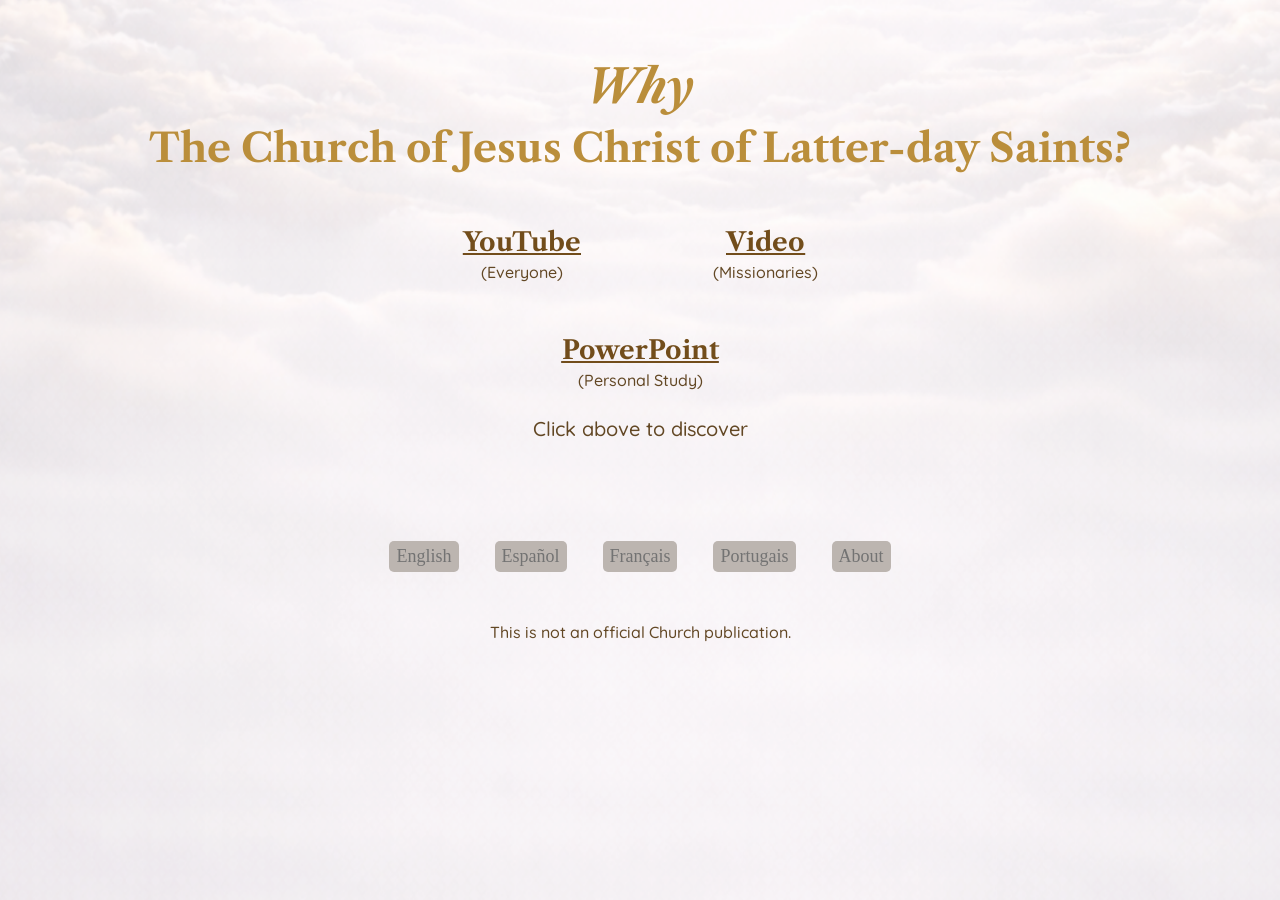
==== index.html @ 32ac26f4 "Merge pull request #5 from boushka9/development Updated disclaimer footers" ====
<!DOCTYPE html>
<html>

<head>
    <meta charset="UTF-8">
    <meta name="viewport" content="width=device-width, initial-scale=1.0">
    <title>Why the Church of Jesus Christ of Latter-Day Saints</title>
    <link rel="stylesheet" href="./style.css">

    <link rel="preconnect" href="https://fonts.googleapis.com">
    <link rel="preconnect" href="https://fonts.gstatic.com" crossorigin>
    <link href="https://fonts.googleapis.com/css2?family=Quicksand:wght@300..700&display=swap" rel="stylesheet">

    <link rel="preconnect" href="https://fonts.googleapis.com">
    <link rel="preconnect" href="https://fonts.gstatic.com" crossorigin>
    <link href="https://fonts.googleapis.com/css2?family=Libre+Caslon+Text:ital,wght@0,300;0,700;1,400&family=Quicksand:wght@300..700&display=swap" rel="stylesheet">
</head>

<body class="libre-regular">
    <h1 class="why"> Why </h1>
    <h1>    
            The Church of Jesus Christ 
            of Latter-day Saints?
    </h1>
    
    <div class="learn-links ">
        <div class="row">
            <div class="learn-item">
                <h2>
                    <a href="" target="_blank">YouTube</a>
                    
                <h3 class="quicksand-calm">(Everyone)</h3> 
                </h2>                
            </div>
            <div class="learn-item">
                <h2>
                    <a href="" target="_blank">Video</a>
                    
                    <h3 class="quicksand-calm">(Missionaries)</h3>
                </h2>                  
            </div>
        </div>
        <div class="row"> 
            <div class="learn-item">
                <h2>
                    <a href="https://canva.link/9cr9tdlfluxxto8" target="_blank">PowerPoint</a>
                    <h3 class="quicksand-calm">(Personal Study)</h3>
                </h2>        
            </div>            
        </div>
    </div>

    <div>  
        <h4 class="quicksand-calm">
            Click above to discover
        </h4>
    </div>  

    <div class="lang-sel">
        <p class="button">
            <a href="./index.html">English</a> 
        </p>
        <p class="button">
            <a href="./pages/espanol.html">Español</a> 
        </p>
        <p class="button">
            <a href="./pages/french.html">Français</a> 
        </p>
        <p class="button">
            <a href="./pages/portuguese.html">Portugais</a> 
        </p>
        <p class="button">
            <a href="./pages/about-en.html">About</a> 
        </p>
    </div>

    <footer class="quicksand-calm">
       This is not an official Church publication. 
    </footer>
</body>

</html>
---- style.css ----
:root {
  --gold: #ba8e3b; /* global scope */
  --darkBrown: #624724;
  --cadmium: #724d1b;
  --brightGold: #f1bb59;
  --cream: #f6f1d5;
  --lGray: #bcb5b0;
  --dGray: #737373;

}



.quicksand-calm {
  font-family: "Quicksand", sans-serif;
  font-optical-sizing: auto;
  font-weight: 500;
  font-style: normal;
  color: var(--darkBrown);
}

.libre-regular {
  font-family: "Libre Caslon Text", serif;
  font-weight: 400;
  font-style: normal;
}


body{
    background-image: url("assets/images/bg.png");
    background-repeat: no-repeat;
    background-attachment: fixed; 
    background-size: 100% 100%;

    display: flex;
    flex-direction: column;
    align-items: center;
    flex-wrap: nowrap;
    margin: 3em;
    text-align: center;

    .why {
        font-size: 47px;
        font-style: italic;
        margin-bottom: 0em;
    }
    h1 {
        color: var(--gold);
        font-size: 40px;
        margin-top: .2em;
    }
    h2{
        font-size: 26px;
        text-decoration: underline;

    }
    h3 {
        color: var(--darkBrown);
        font-size: 16px;
    }

    h4 {
        font-size: 20px;
        margin-top: 0em;
        margin-bottom: 5em;
    }

    p {
        color: var(--dGray);
    }

     p a:link, p a:visited {
        text-decoration: none !important;
        color: var(--dGray);
    }

    .lang-sel p.button a:hover {
        text-decoration: underline;
        color: var(--brightGold);
    }

    .lang-sel {
        display: flex;
        flex-direction: row;
        flex-wrap: wrap;
        justify-content: space-evenly;
        align-items: center;
    }

    .lang-sel .button {
        font-size: 18px;
        font-family: 'Times New Roman', Times, serif;
        font-weight: 500;
        background-color: var(--lGray);
        border-radius: 5px;
        padding: 5px 7px;
        margin-top: 0em;
        margin-bottom: 1em;
        margin-left: 1em;
        margin-right: 1em;
    }


    .curr {
        display: flex;
        justify-content: space-between;
        flex-wrap: nowrap;
        align-items: center;
    }

    .learn-links {
        display: flex;
        flex-direction: column;
        align-items: center;
    }

    .row {
        display: flex;
        flex-direction: row;
        justify-content: space-around;
        margin: 1.5em;

    }

    .learn-item {
        display: flex;
        flex-direction: column;
        align-items: center;
        margin-top: 0em;
        margin-bottom: 0em;
        margin-left: 4em;
        margin-right: 4em;
        h3, h2 {
            margin: .1em;
        }
    }

    .learn-item a {
        color: var(--cadmium);
    }
    .learn-item a:hover {
        color: var(--brightGold);
    }


    .curr p {
        background-color: var(--lGray);
        border-radius: 5px;
        padding: 1%;
        margin-top: 0em;
        margin-bottom: 0em;
        margin-left: 1em;
        margin-right: 1em;
    }

    footer{
        color: var(--lGray);
        margin-top: 2em;
    }


}





@media screen and (max-width: 479px) {
   body .learn-item {
        margin-top: 0em;
        margin-bottom: 0em;
        margin-left: 1em;
        margin-right: 1em;
    }

}
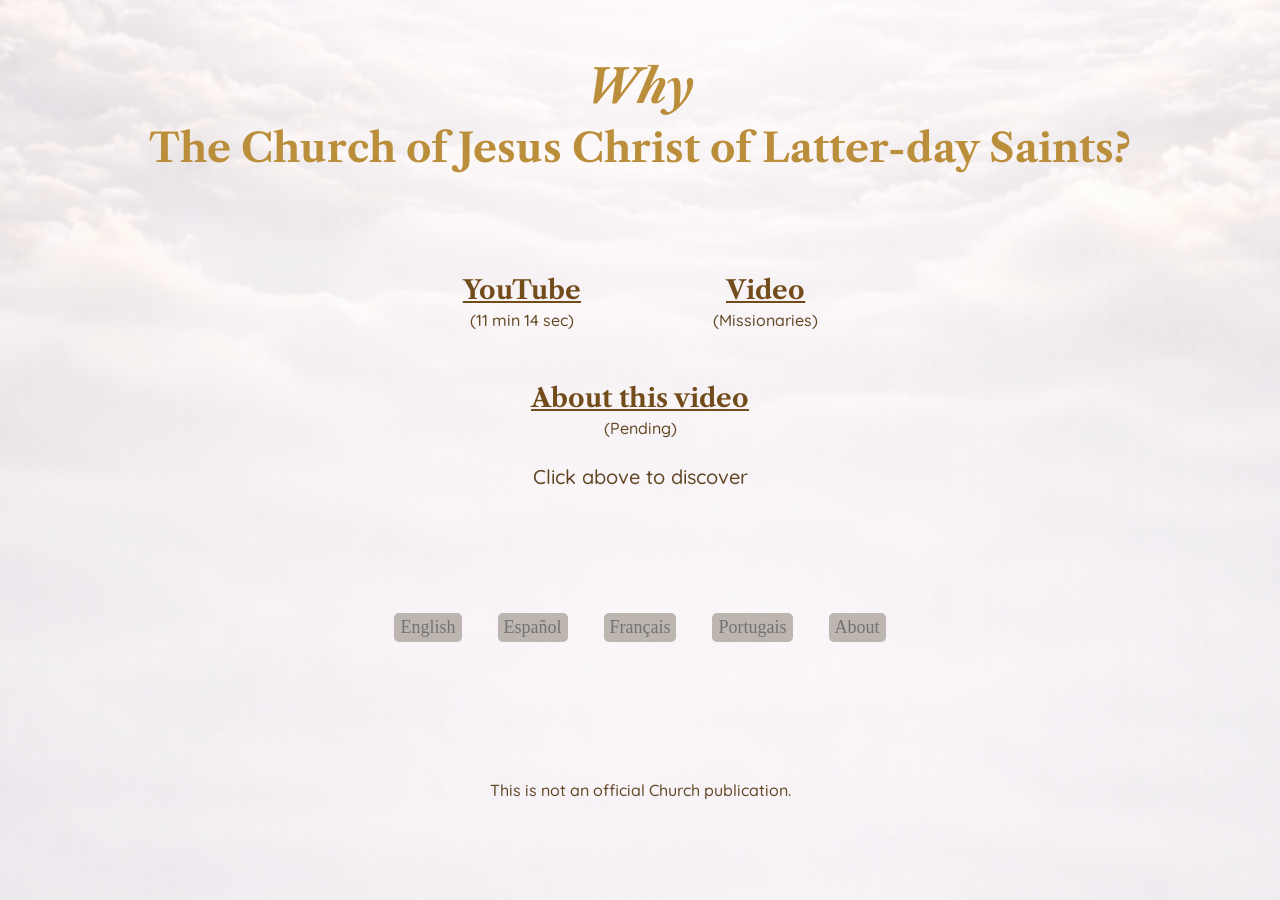
==== commit 37c5ba00: "Update links + labels" ====
--- a/index.html
+++ b/index.html
@@ -17,19 +17,22 @@
 </head>
 
 <body class="libre-regular">
-    <h1 class="why"> Why </h1>
-    <h1>    
-            The Church of Jesus Christ 
-            of Latter-day Saints?
-    </h1>
+    <header>
+        <h1 class="why"> Why </h1>
+        <h1>    
+                The Church of Jesus Christ 
+                of Latter-day Saints?
+        </h1>
+    </header>
+
     
-    <div class="learn-links ">
+    <main class="learn-links ">
         <div class="row">
             <div class="learn-item">
                 <h2>
-                    <a href="" target="_blank">YouTube</a>
+                    <a href="https://www.youtube.com/watch?v=x06firy-Hpw" target="_blank">YouTube</a>
                     
-                <h3 class="quicksand-calm">(Everyone)</h3> 
+                <h3 class="quicksand-calm">(11 min 14 sec)</h3> 
                 </h2>                
             </div>
             <div class="learn-item">
@@ -43,20 +46,20 @@
         <div class="row"> 
             <div class="learn-item">
                 <h2>
-                    <a href="https://canva.link/9cr9tdlfluxxto8" target="_blank">PowerPoint</a>
-                    <h3 class="quicksand-calm">(Personal Study)</h3>
+                    <a href="https://canva.link/9cr9tdlfluxxto8" target="_blank">About this video</a>
+                    <h3 class="quicksand-calm">(Pending)</h3>
                 </h2>        
             </div>            
         </div>
-    </div>
+    </main>
 
-    <div>  
+    <aside>  
         <h4 class="quicksand-calm">
             Click above to discover
         </h4>
-    </div>  
+    </aside>  
 
-    <div class="lang-sel">
+    <nav class="lang-sel">
         <p class="button">
             <a href="./index.html">English</a> 
         </p>
@@ -72,11 +75,11 @@
         <p class="button">
             <a href="./pages/about-en.html">About</a> 
         </p>
-    </div>
+    </nav>
 
     <footer class="quicksand-calm">
        This is not an official Church publication. 
     </footer>
 </body>
 
-</html>
+</html>
--- a/style.css
+++ b/style.css
@@ -23,7 +23,10 @@
   font-family: "Libre Caslon Text", serif;
   font-weight: 400;
   font-style: normal;
-}
+  display: flex;
+  margin: 3em;
+}
+
 
 
 body{
@@ -83,7 +86,7 @@
         display: flex;
         flex-direction: row;
         flex-wrap: wrap;
-        justify-content: space-evenly;
+        justify-content: center;
         align-items: center;
     }
 
@@ -93,7 +96,7 @@
         font-weight: 500;
         background-color: var(--lGray);
         border-radius: 5px;
-        padding: 5px 7px;
+        padding: 4px 6px;
         margin-top: 0em;
         margin-bottom: 1em;
         margin-left: 1em;
@@ -153,9 +156,20 @@
         margin-right: 1em;
     }
 
+    header {
+        margin-bottom: 3em;
+    }
+    main {
+        margin: 3em 1.;
+    }
+
+    nav {
+        padding: 1.5em 0;
+    }
+
     footer{
         color: var(--lGray);
-        margin-top: 2em;
+        margin-top: 6em;
     }
 
 
@@ -166,7 +180,7 @@
 
 
 @media screen and (max-width: 479px) {
-   body .learn-item {
+    nav .learn-item {
         margin-top: 0em;
         margin-bottom: 0em;
         margin-left: 1em;
@@ -174,3 +188,13 @@
     }
 
 }
+
+
+@media screen and (min-width: 992px) {
+    nav.learn-item {
+        margin-top: 2em;
+        margin-bottom: 1em;
+        margin-left: 1.5em;
+        margin-right: 1.5em;
+  }
+}
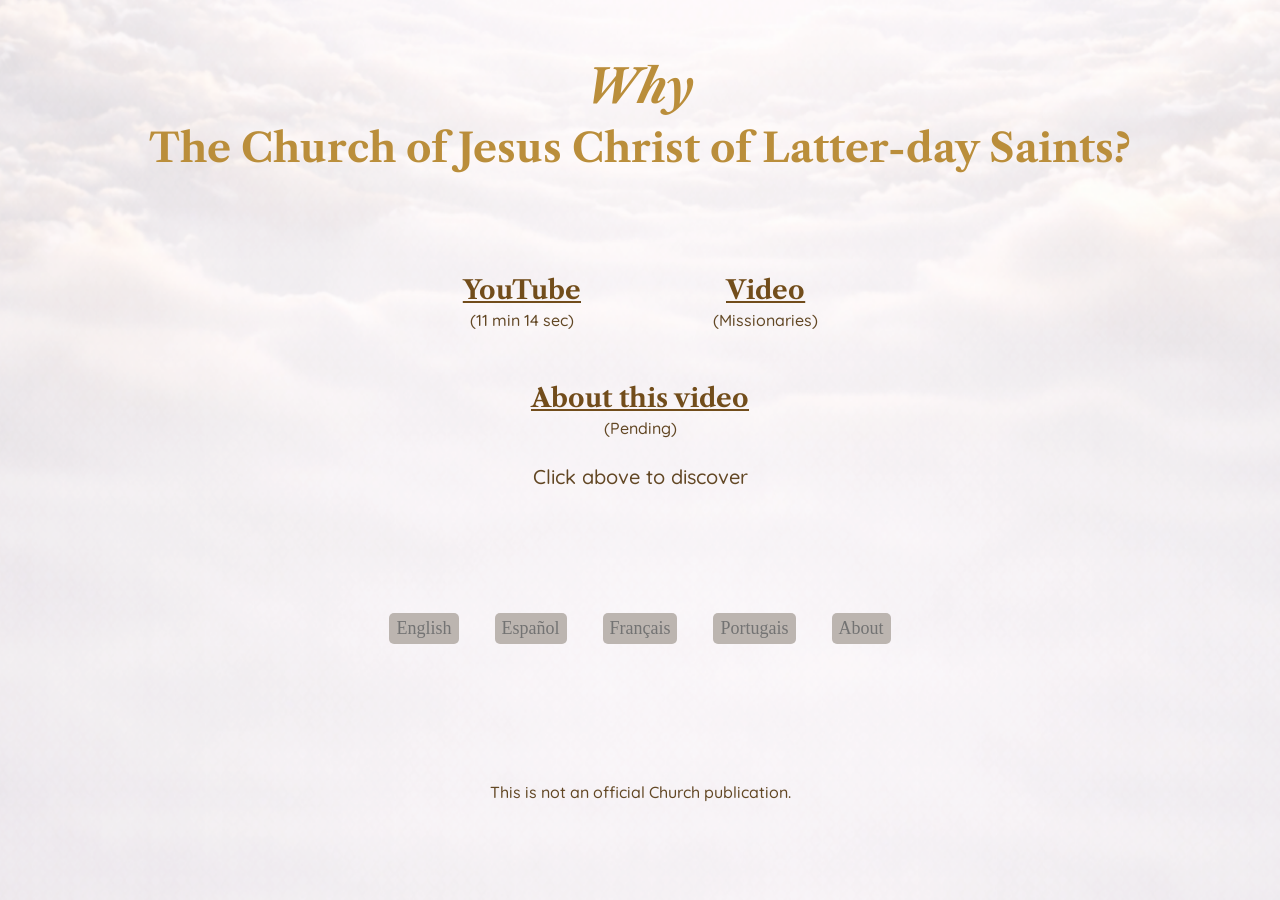
==== commit a5040b63: "Merge branch 'main' into development" ====
--- a/index.html
+++ b/index.html
@@ -82,4 +82,4 @@
     </footer>
 </body>
 
-</html>+</html>
--- a/style.css
+++ b/style.css
@@ -86,7 +86,7 @@
         display: flex;
         flex-direction: row;
         flex-wrap: wrap;
-        justify-content: center;
+        justify-content: space-evenly;
         align-items: center;
     }
 
@@ -96,7 +96,7 @@
         font-weight: 500;
         background-color: var(--lGray);
         border-radius: 5px;
-        padding: 4px 6px;
+        padding: 5px 7px;
         margin-top: 0em;
         margin-bottom: 1em;
         margin-left: 1em;
@@ -197,4 +197,4 @@
         margin-left: 1.5em;
         margin-right: 1.5em;
   }
-}+}
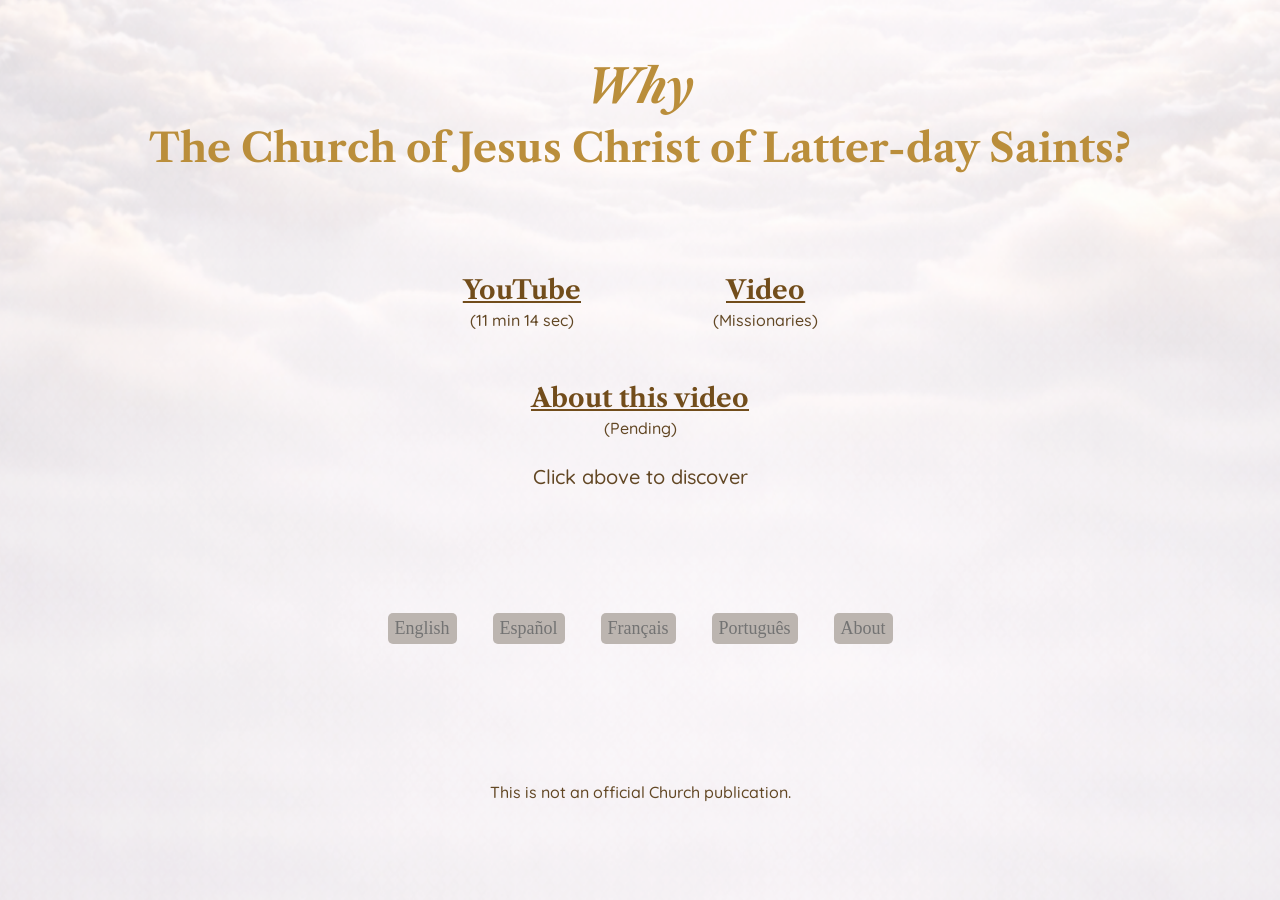
==== commit 7961b141: "Updated language buttons" ====
--- a/index.html
+++ b/index.html
@@ -37,7 +37,7 @@
             </div>
             <div class="learn-item">
                 <h2>
-                    <a href="" target="_blank">Video</a>
+                    <a href="https://drive.google.com/file/d/1RrRPSSj1mxVCg0blTomBSeKquOYvltDF/view" target="_blank">Video</a>
                     
                     <h3 class="quicksand-calm">(Missionaries)</h3>
                 </h2>                  
@@ -70,7 +70,7 @@
             <a href="./pages/french.html">Français</a> 
         </p>
         <p class="button">
-            <a href="./pages/portuguese.html">Portugais</a> 
+            <a href="./pages/portuguese.html">Português</a> 
         </p>
         <p class="button">
             <a href="./pages/about-en.html">About</a> 
